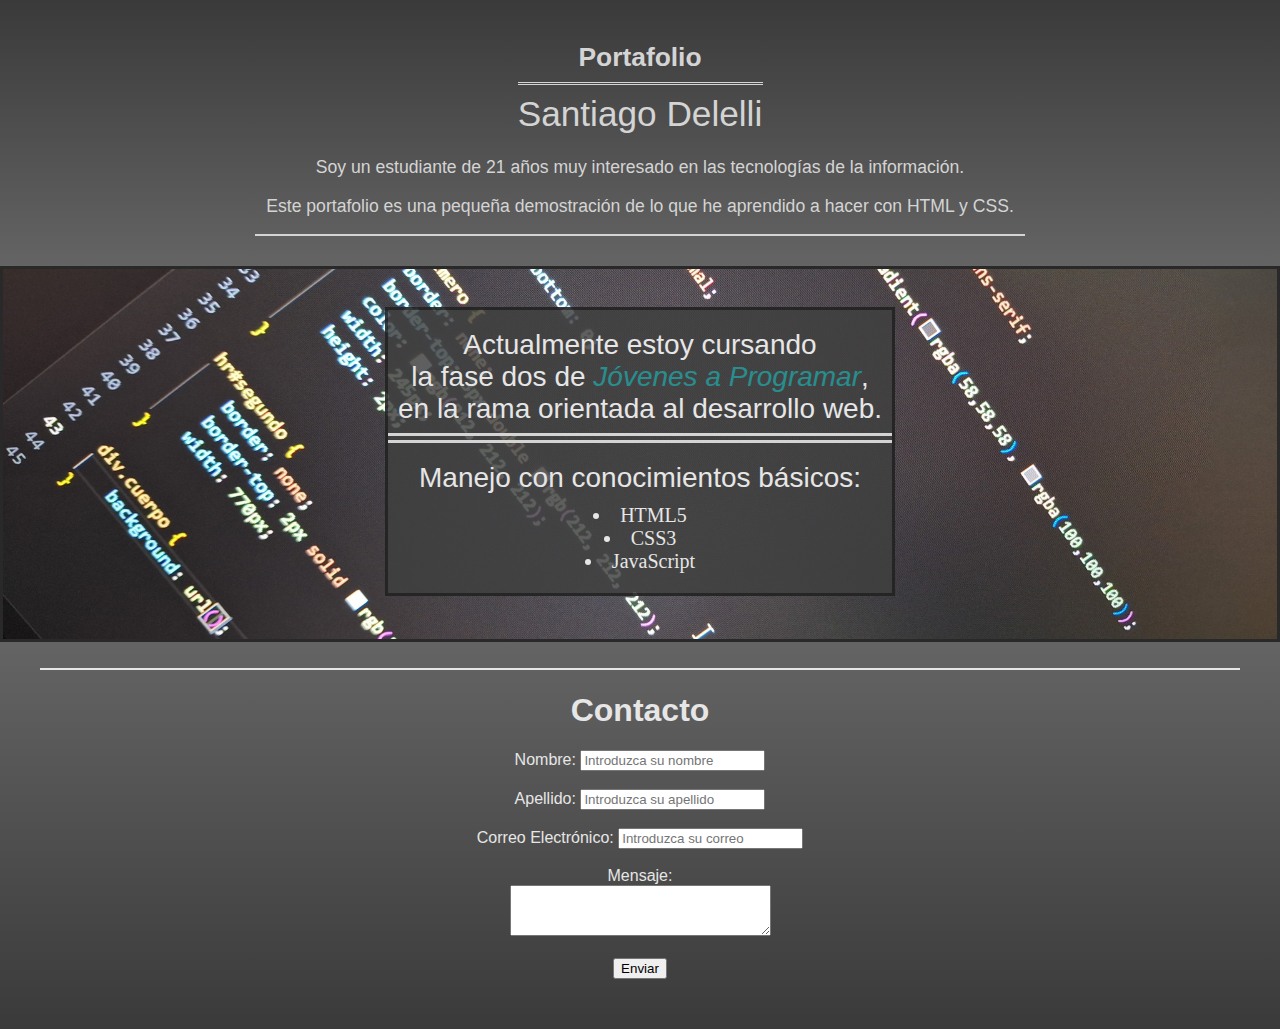
==== index.html @ 91c7fbfe "Initial commit" ====
<!DOCTYPE html>
<html lang="en">
<head>
    <meta charset="UTF-8">
    <meta name="viewport" content="width=device-width, initial-scale=1.0">
    <title>Santiago Delelli | Portafolio</title>
    <link rel="stylesheet" href="./style.css">
</head>
<body>

<div class="header">
    <h2 class="header">Portafolio</h2>
    <hr id="primero">
    <h1 class="header">Santiago Delelli</h1>
    <p>Soy un estudiante de 21 años muy interesado en las tecnologías de la información.</p>
    <p>Este portafolio es una pequeña demostración de lo que he aprendido a hacer con HTML y CSS.</p>
<hr id="segundo"><br>    
</div>

<div class="img">
    <div class="cuerpo">
    <h1>Actualmente estoy cursando <br>la fase dos de <a href="https://jovenesaprogramar.edu.uy/" target="_blank">Jóvenes a Programar</a>, <br> en la rama orientada al desarrollo web.</h1>
    <hr id="tercero">
    <h1>Manejo con conocimientos básicos:</h1>
    <ul>
        <li><a href="https://en.wikipedia.org/wiki/HTML5" target="_blank">HTML5</a></li>
        <li><a href="https://en.wikipedia.org/wiki/CSS" target="_blank">CSS3</a></li>
        <li><a href="https://en.wikipedia.org/wiki/JavaScript" target="_blank">JavaScript</a></li>
    </ul>
    </div>
</div>

<div id="contacto">
<br><hr id="cuarto">
    <h1>Contacto</h1>
    <form action="./submit.html">
    <label for="nombre">Nombre:</label>
    <input type="text" name="nombre" id="nombre" placeholder="Introduzca su nombre" required>
    <br><br>
    <label for="apellido">Apellido:</label>
    <input type="text" name="apellido" id="apellido" placeholder="Introduzca su apellido" required>
    <br><br>
    <label for="mail">Correo Electrónico:</label>
    <input type="email" name="mail" id="mail" placeholder="Introduzca su correo" required>
    <br><br>
    <label for="mensaje">Mensaje:</label>
    <br>
    <textarea name="mensaje" id="mensaje" cols="30" rows="3" required></textarea>
    <br><br>
    <input type="submit" name="enviar" id="" value="Enviar">

    </form>


</div>


</body>
</html>
---- style.css ----
html, body {
text-align: center;
background-color: rgb(100,100,100);
margin: 0;
padding: 0;
font-family: Arial, Helvetica, sans-serif;
}

div.header {
    padding-top: 20px;
    font-size: 110%;
    color: rgb(212, 212, 212);
    background-image: linear-gradient(rgba(58,58,58), rgba(100,100,100));
}

h1.header {
    /* width: fit-content; */
    margin-top: 0;
    font-weight: normal;
    /* margin: auto; */
}

h2.header {
    margin-bottom: 0;
}

hr#primero {
    border: none;
    border-top: 3px double rgb(212, 212, 212);
    /* color: rgb(212, 212, 212); */
    width: 245px;
    /* height: 2px; */

}

hr#segundo {
    border: none;
    border-top: 2px solid rgb(212, 212, 212);
    width: 770px;
}

div.img {
    background: url(./img/20230711_203914.jpg) no-repeat center;
    background-size: 100%;
    height: 370px;
    border: 3px solid rgb(41, 41, 41);
}

div.cuerpo {
    background-color: rgba(63, 63, 63, 0.836);
    width: fit-content;
    margin: auto;
    /* margin-top: 29px; */ margin-top: 38px;
    color: rgb(230, 230, 230);
    border: 3px solid rgba(0, 0, 0, 0.411);
}


div.cuerpo h1 {
    padding-left: 10px;
    padding-right: 10px;
    font-weight: normal;
    font-size: 175%;
    margin-bottom: 0px;
}

h1 a{
    color: aqua;
    font-style: italic;
    text-decoration: none;
    opacity: .4;
    transition: .3s;
}

h1 a:hover {opacity: 1;}
ul {
    list-style-position: inside;
    padding-left: 0;
    font-family: Georgia, 'Times New Roman', Times, serif;
    font-size: 125%;
    margin-top: 10px
}


hr#tercero {
    border: none;
    border-top: 10px double rgb(212, 212, 212);

}

li a {
    text-decoration: none;
    color:rgb(230, 230, 230);
}

li a:hover {     }

hr#cuarto {
    border: none;
    border-top: 2px solid rgb(230, 230, 230);
    width: 1200px;
}

div#contacto {
    color: rgb(230, 230, 230);
    background-image: linear-gradient(rgb(100, 100, 100), rgb(58, 58, 58) );
    padding-bottom: 50px;
}

div.exito {
    color: rgb(230, 230, 230);
    background-image: linear-gradient(rgb(58,58,58), rgb(100, 100, 100));
    padding-top: 30px;
}
h1.exito {
    margin-top: 0;
}

img {
    padding-top: 70px;
    height: 200px;
    ;
}
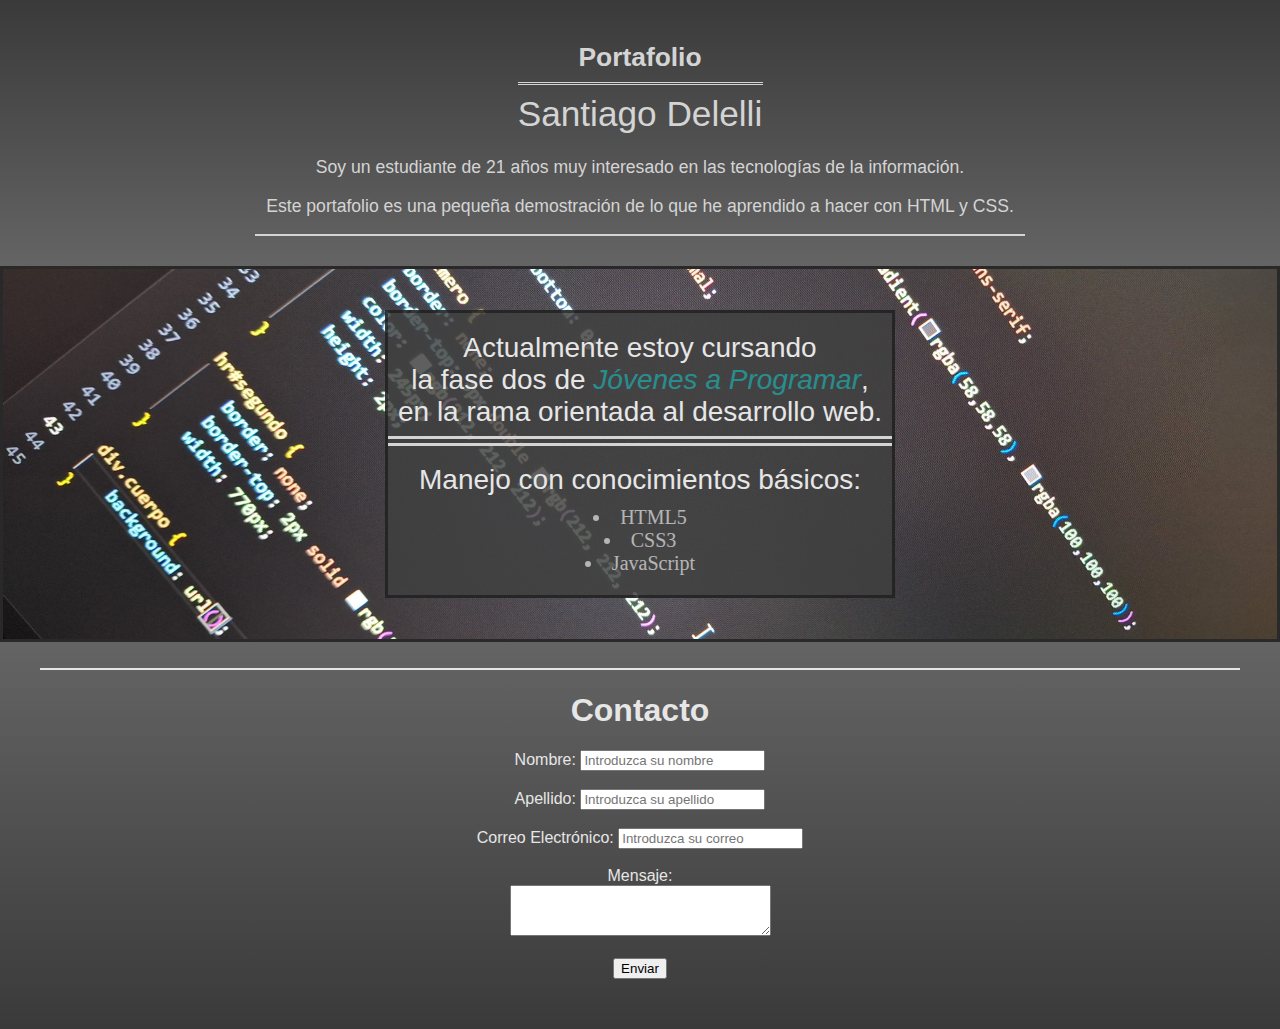
==== commit f3a906ed: "Arreglos" ====
--- a/index.html
+++ b/index.html
@@ -4,7 +4,7 @@
     <meta charset="UTF-8">
     <meta name="viewport" content="width=device-width, initial-scale=1.0">
     <title>Santiago Delelli | Portafolio</title>
-    <link rel="stylesheet" href="./style.css">
+    <link rel="stylesheet" href="./style/style.css">
 </head>
 <body>
 
--- a/style/style.css
+++ b/style/style.css
@@ -0,0 +1,142 @@
+html, body {
+text-align: center;
+background-color: rgb(100,100,100);
+margin: 0;
+padding: 0;
+font-family: Arial, Helvetica, sans-serif;
+}
+
+div.header {
+    padding-top: 20px;
+    font-size: 110%;
+    color: rgb(212, 212, 212);
+    background-image: linear-gradient(rgba(58,58,58), rgba(100,100,100));
+}
+
+h1.header {
+    /* width: fit-content; */
+    margin-top: 0;
+    font-weight: normal;
+    /* margin: auto; */
+}
+
+h2.header {
+    margin-bottom: 0;
+}
+
+hr#primero {
+    border: none;
+    border-top: 3px double rgb(212, 212, 212);
+    /* color: rgb(212, 212, 212); */
+    width: 245px;
+    /* height: 2px; */
+
+}
+
+hr#segundo {
+    border: none;
+    border-top: 2px solid rgb(212, 212, 212);
+    width: 770px;
+}
+
+div.img {
+    background: url(../img/20230711_203914.jpg) no-repeat center;
+    background-size: 100%;
+    height: 370px;
+    border: 3px solid rgb(41, 41, 41);
+    display: flex;
+    justify-content: center;
+    align-items: center;
+}
+
+div.cuerpo {
+    background-color: rgba(63, 63, 63, 0.836);
+    width: fit-content;
+    /* margin: auto; */
+    /* margin-top: 29px; margin-top: 38px; */
+    color: rgb(230, 230, 230);
+    border: 3px solid rgba(0, 0, 0, 0.411);
+}
+
+
+div.cuerpo h1 {
+    padding-left: 10px;
+    padding-right: 10px;
+    font-weight: normal;
+    font-size: 175%;
+    margin-bottom: 0px;
+}
+
+h1 a{
+    color: aqua;
+    font-style: italic;
+    text-decoration: none;
+    opacity: .4;
+    transition: .3s;
+}
+
+h1 a:hover {opacity: 1;}
+
+ul {
+    list-style-position: inside;
+    padding-left: 0;
+    font-family: Georgia, 'Times New Roman', Times, serif;
+    font-size: 125%;
+    margin-top: 10px
+}
+
+
+hr#tercero {
+    border: none;
+    border-top: 10px double rgb(212, 212, 212);
+
+}
+
+li a {
+    text-decoration: none;
+    color:rgb(230, 230, 230);
+}
+
+li {
+    opacity: .7;
+}
+
+li:hover {
+    opacity: 1;
+}
+
+hr#cuarto {
+    border: none;
+    border-top: 2px solid rgb(230, 230, 230);
+    width: 1200px;
+}
+
+div#contacto {
+    color: rgb(230, 230, 230);
+    background-image: linear-gradient(rgb(100, 100, 100), rgb(58, 58, 58) );
+    padding-bottom: 50px;
+}
+
+div.exito {
+    color: rgb(230, 230, 230);
+    background-image: linear-gradient(rgb(58,58,58), rgb(100, 100, 100));
+    padding-top: 30px;
+}
+h1.exito {
+    margin-top: 0;
+}
+
+img {
+    padding-top: 70px;
+    height: 200px;
+    ;
+}
+
+
+
+
+
+
+
+
+ 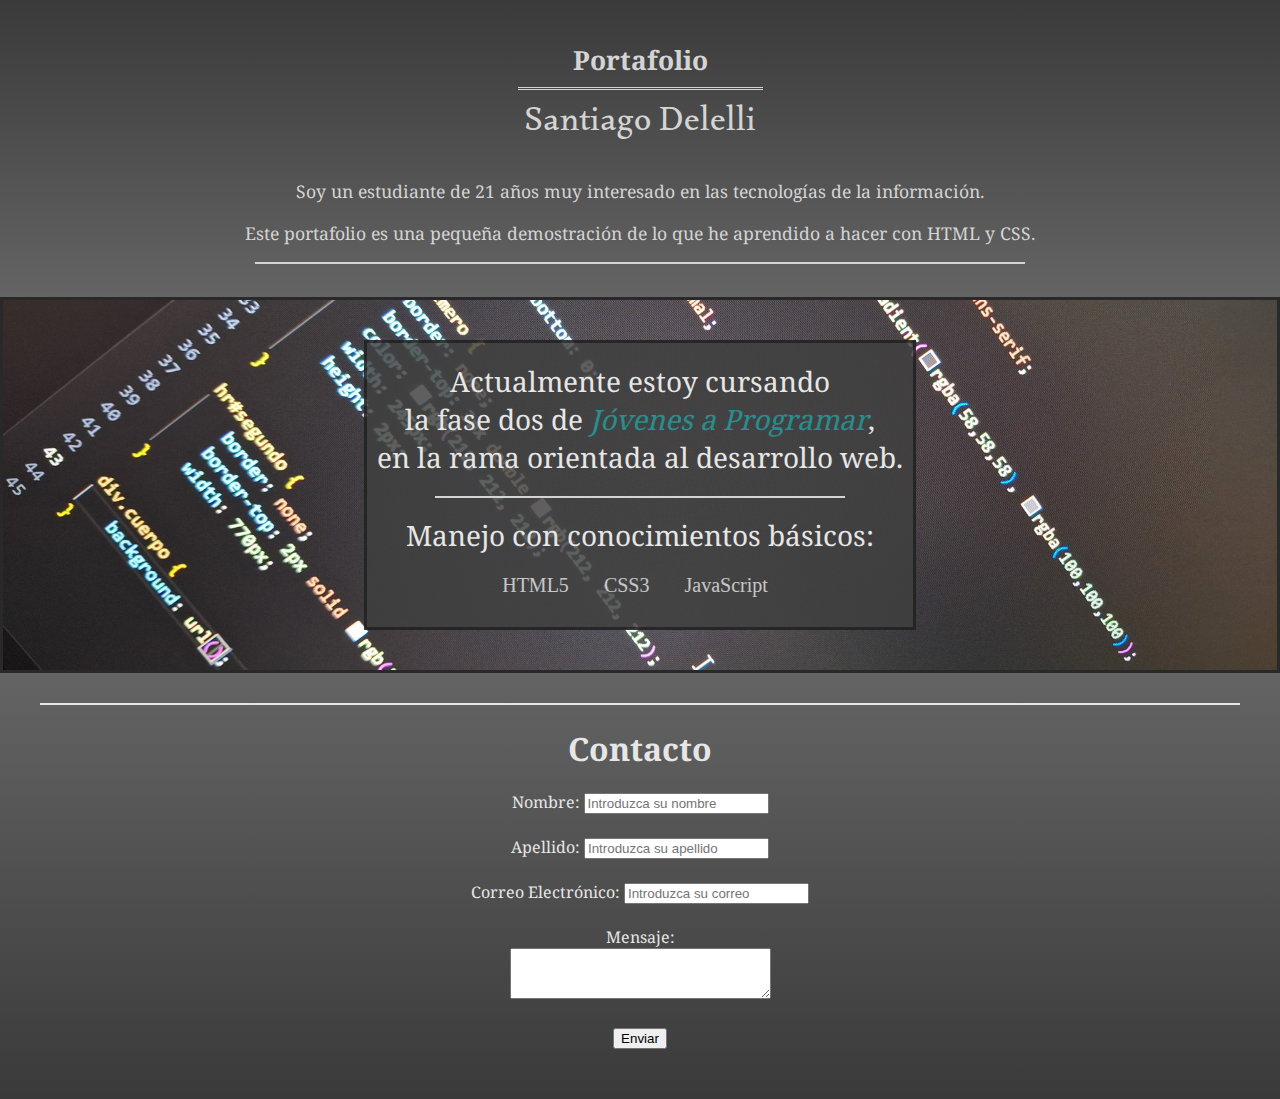
==== commit eef15747: "Fonts and ul changes" ====
--- a/index.html
+++ b/index.html
@@ -5,6 +5,9 @@
     <meta name="viewport" content="width=device-width, initial-scale=1.0">
     <title>Santiago Delelli | Portafolio</title>
     <link rel="stylesheet" href="./style/style.css">
+    <link rel="preconnect" href="https://fonts.googleapis.com">
+    <link rel="preconnect" href="https://fonts.gstatic.com" crossorigin>
+    <link href="https://fonts.googleapis.com/css2?family=Noto+Serif+Vithkuqi&family=Ruwudu&display=swap" rel="stylesheet"> 
 </head>
 <body>
 
--- a/style/style.css
+++ b/style/style.css
@@ -3,7 +3,7 @@
 background-color: rgb(100,100,100);
 margin: 0;
 padding: 0;
-font-family: Arial, Helvetica, sans-serif;
+font-family: 'Noto Serif Vithkuqi', serif;
 }
 
 div.header {
@@ -18,7 +18,9 @@
     margin-top: 0;
     font-weight: normal;
     /* margin: auto; */
+    font-family: 'Ruwudu', serif;
 }
+
 
 h2.header {
     margin-bottom: 0;
@@ -78,31 +80,51 @@
 h1 a:hover {opacity: 1;}
 
 ul {
-    list-style-position: inside;
+    /* list-style-position: inside; */
     padding-left: 0;
     font-family: Georgia, 'Times New Roman', Times, serif;
     font-size: 125%;
-    margin-top: 10px
+    margin-top: 10px;
 }
 
 
 hr#tercero {
     border: none;
-    border-top: 10px double rgb(212, 212, 212);
+    border-top: 2px solid rgb(212, 212, 212);
+    width: 75%;
+    margin-top: 20px;
 
 }
 
 li a {
     text-decoration: none;
-    color:rgb(230, 230, 230);
+    color: white;
+    transition: all .2s ease-in;
+    opacity: .7;
+
+}
+
+li a:hover {
+    display: inline-block;
+    color: gold;
+    opacity: 1;
+    scale: 1.1;
+
 }
 
 li {
-    opacity: .7;
+    /* opacity: .7; */
+    margin: 0 auto;
+    width: fit-content;
+    display: inline-block;
+    padding: 10px;
+    padding-right: 20px;
+    /* transition: .2s ease-in; */
 }
 
 li:hover {
-    opacity: 1;
+    /* scale: 1.1;
+    opacity: 1; */
 }
 
 hr#cuarto {
